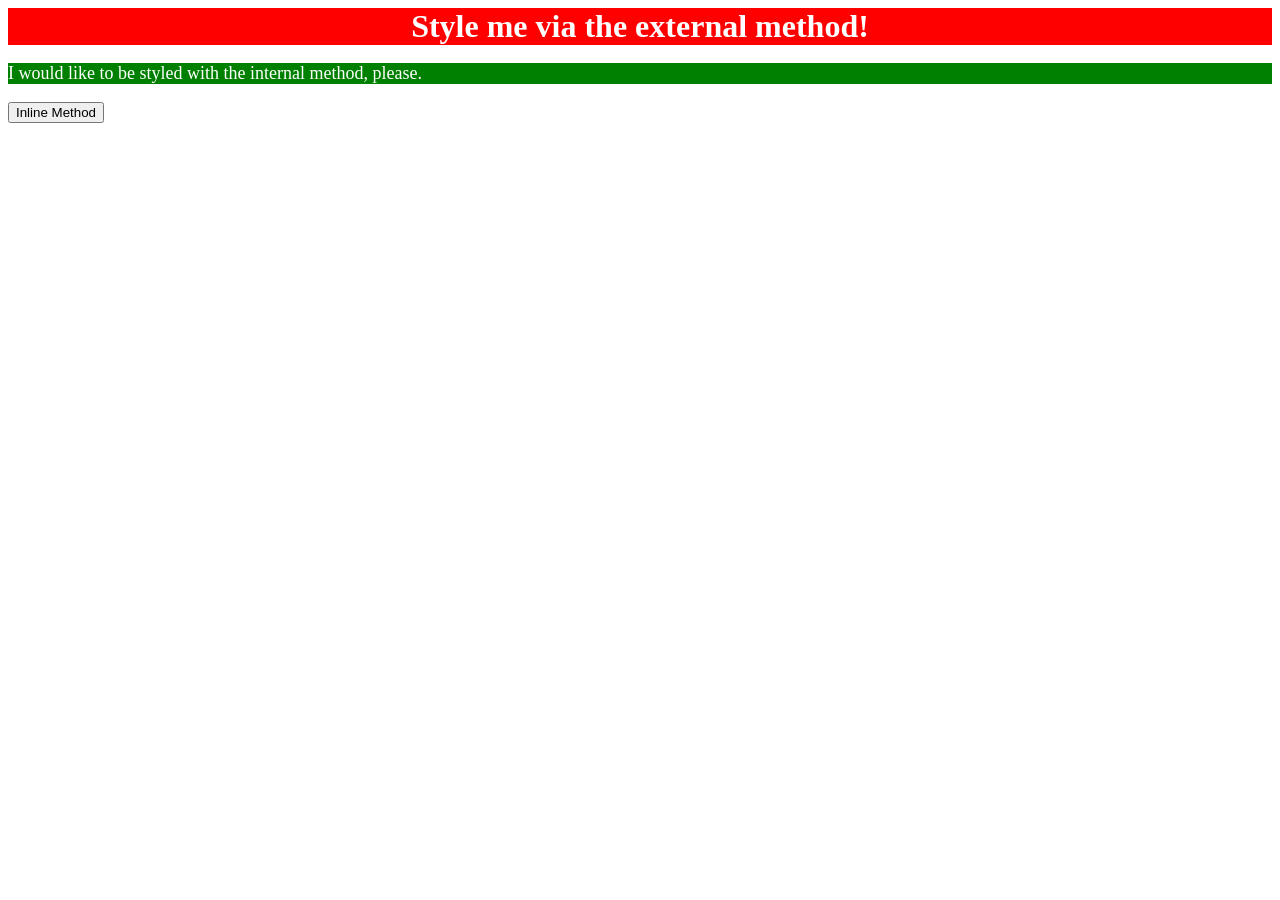
==== foundations/intro-to-css/01-css-methods/index.html @ 1c7eb7bc "add css inline method" ====
<!doctype html>
<html lang="en">
  <head>
    <meta charset="UTF-8" />
    <meta http-equiv="X-UA-Compatible" content="IE=edge" />
    <meta name="viewport" content="width=device-width, initial-scale=1.0" />
    <link rel="stylesheet" href="styles.css" />
    <title>Methods for Adding CSS</title>
    <style>
      p {
        color: white;
        font-size: 18px;

        background-color: green;
      }
    </style>
  </head>
  <body>
    <div>Style me via the external method!</div>
    <p>I would like to be styled with the internal method, please.</p>
    <button>Inline Method</button>
  </body>
</html>
---- foundations/intro-to-css/01-css-methods/styles.css ----
div{
    color: white;
    font-size: 32px;
    font-weight: bold;
    text-align: center;
    background-color: red;
}
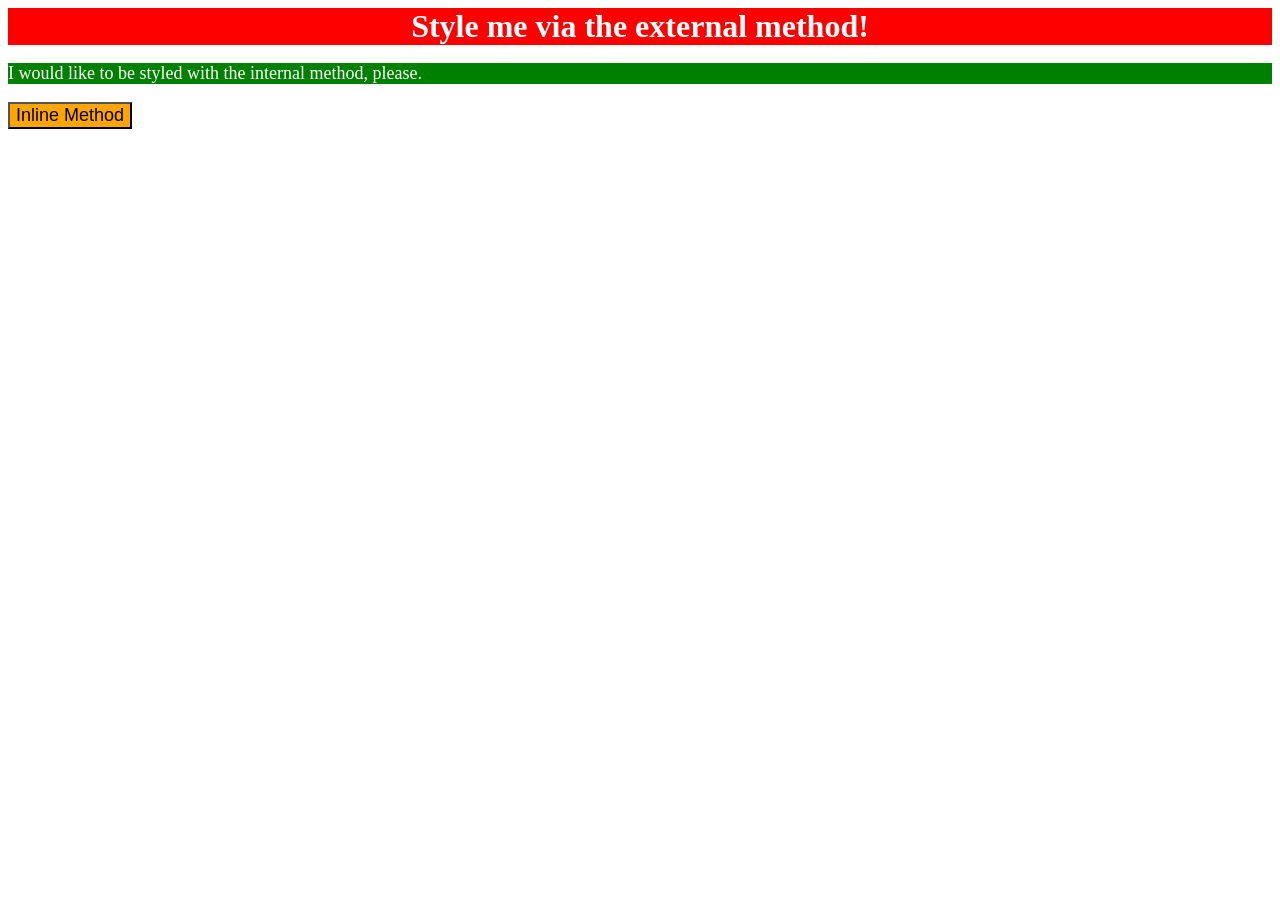
==== commit a033f852: "add css inline method" ====
--- a/foundations/intro-to-css/01-css-methods/index.html
+++ b/foundations/intro-to-css/01-css-methods/index.html
@@ -18,6 +18,6 @@
   <body>
     <div>Style me via the external method!</div>
     <p>I would like to be styled with the internal method, please.</p>
-    <button>Inline Method</button>
+    <button style="font-size: 18px; background-color: orange;">Inline Method</button>
   </body>
 </html>
